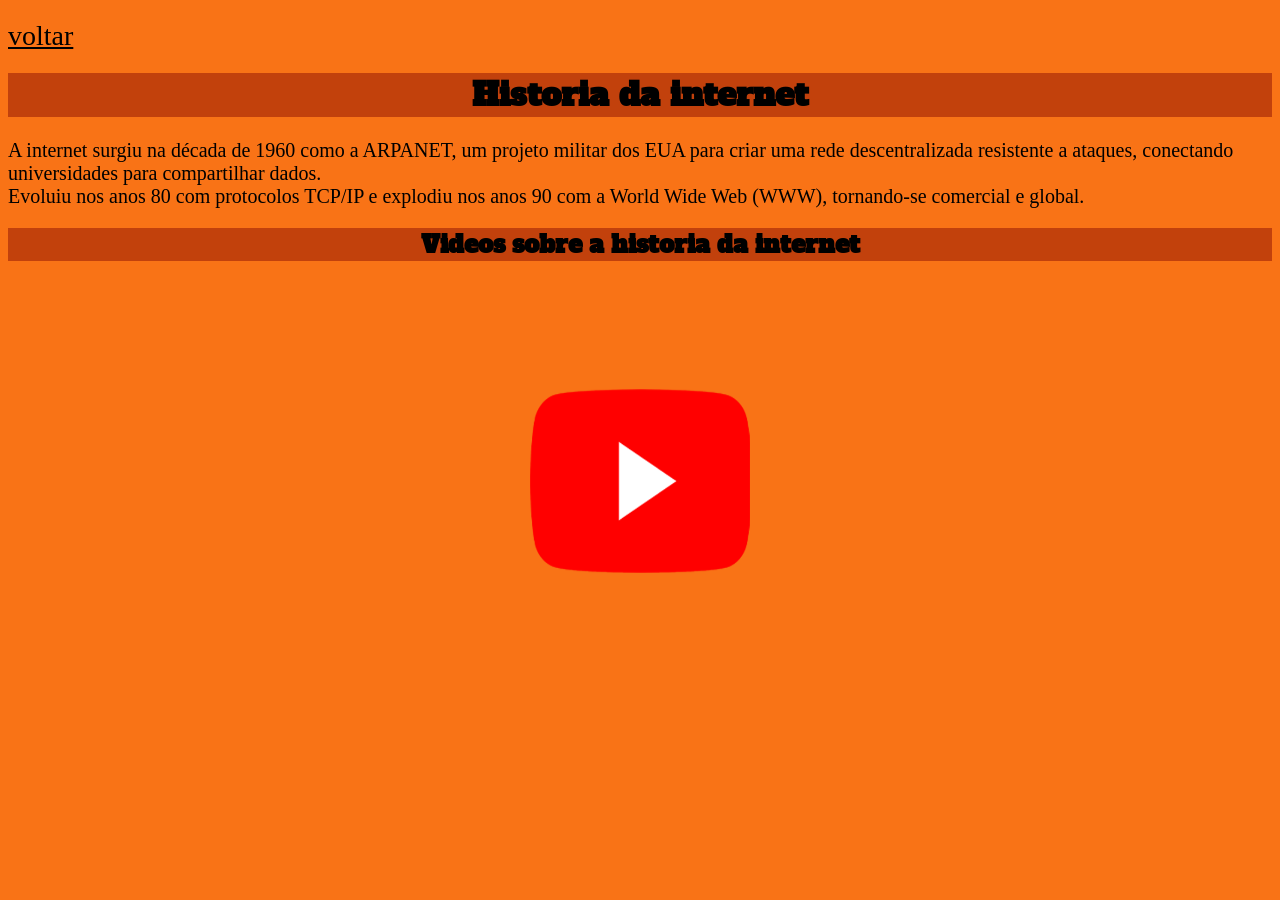
==== atividade1.html @ a8a3948d "Add files via upload" ====
<!DOCTYPE html>
<html lang="pt-br">
<head>
    <meta charset="UTF-8">
    <meta name="viewport" content="width=device-width, initial-scale=1.0">
    <title>Historia da internet</title>
    <link rel="stylesheet" href="style.css">
</head>
    <body>
        <p><a href="aula1.html">voltar</a></p>
            <h1>Historia da internet</h1>
                <p>A internet surgiu na década de 1960 como a ARPANET, um projeto militar dos EUA para criar uma rede descentralizada resistente a ataques, conectando universidades para compartilhar dados. <br> Evoluiu nos anos 80 com protocolos TCP/IP e explodiu nos anos 90 com a World Wide Web (WWW), tornando-se comercial e global. </p>
                    <h2>Videos sobre a historia da internet</h2>
                        <a class="youtube-1" href="https://www.youtube.com/watch?v=IfCwwFvc0ks"target="_blank" rel="externos"><img src="imagens/Logo_YouTube_(en_PNG).png" alt="youtube" style="width: 600px; height: 400px;"></a>
    </body>
</html>
---- style.css ----
@import url('https://fonts.googleapis.com/css2?family=Alfa+Slab+One&family=Sekuya&display=swap');

body{
    background-color: #F97316;
}

h1 {
    text-align: center;
    font-family: "Alfa Slab One", serif;
    background-color:#C2410C;
}

h2 {
    text-align: center;
    font-family: "Alfa Slab One", serif;
    background-color: #C2410C;
}

p{
    font-size: 20px;
}

.titulo{
    background-color: #C2410C;
}

label{
    font-size: 30px;
}

.caixa das aulas{
    background-color:#C2410C;
}

.pagina1{
    display: grid;
    margin: 15%;
    display: grid;
    place-items: center;
}

#butao1{
    border: 3px solid black;
    margin: 10px 10px;
    padding: 10px 40px;
    border-radius: 500px;
    background-color: #C2410C;
    color: black;
    font-size: 20px;
    font-family: Impact;
    font-weight: 500;
    cursor: pointer;
}

.pagina1-0{
    background-color: #C2410C;
    
}

a{
    color: black;
    font-size: 28px;
}

.youtube-1{
    display: grid;
    place-items: center;
}

.paragrafos{
    margin: 2%;
    text-align: left;
    
}

.texto-reto{
    text-align: left;
}
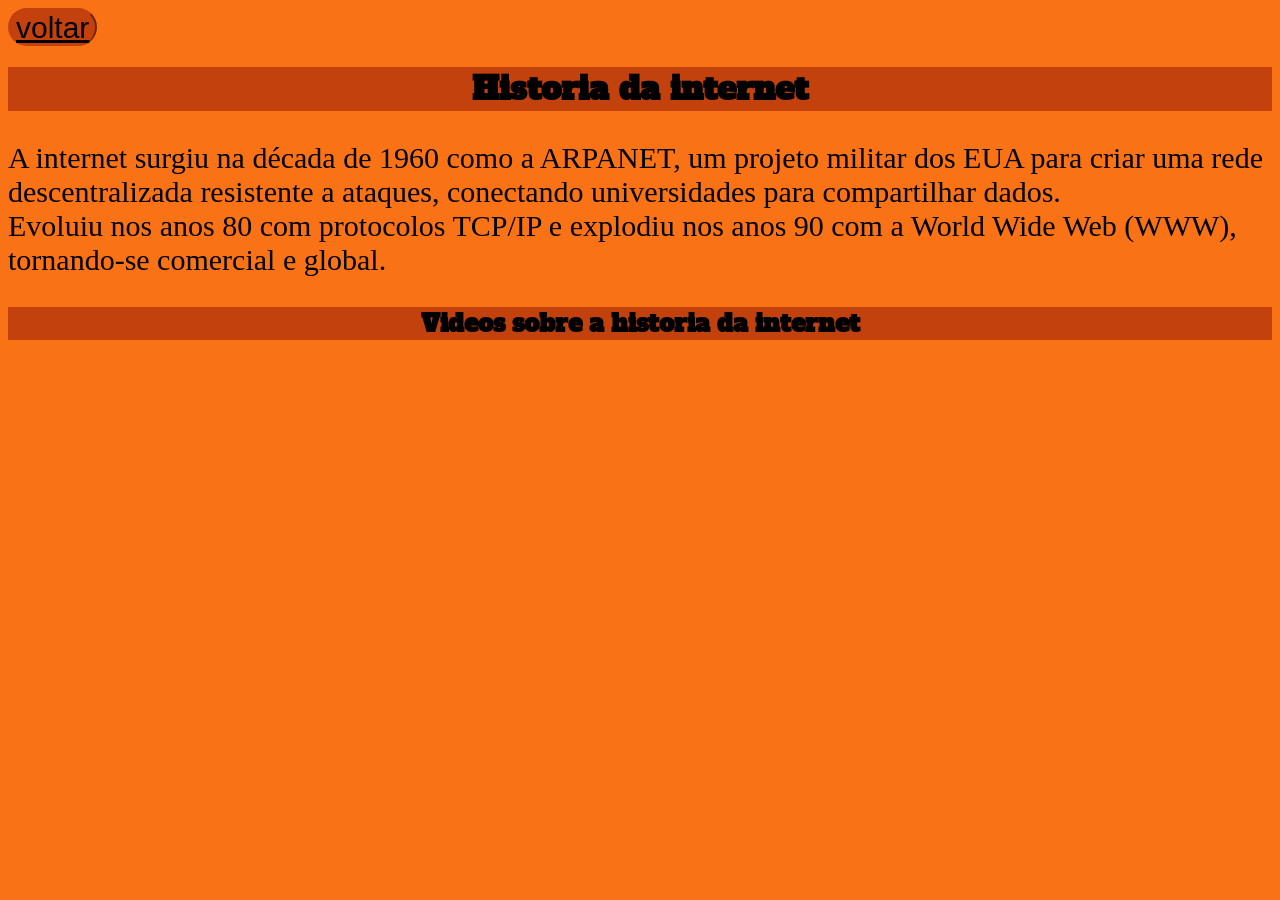
==== commit dc3c6555: "Add files via upload" ====
--- a/atividade1.html
+++ b/atividade1.html
@@ -3,14 +3,18 @@
 <head>
     <meta charset="UTF-8">
     <meta name="viewport" content="width=device-width, initial-scale=1.0">
+     <link rel="shortcut icon" href="imagens/Igh0zt-Ios7-Style-Metro-Ui-MetroUI-Apps-HTML-5.512.png" type="image/x-icon">
     <title>Historia da internet</title>
     <link rel="stylesheet" href="style.css">
 </head>
     <body>
-        <p><a href="aula1.html">voltar</a></p>
+        <button class="botao"><a href="aula1.html">voltar</a></button>
             <h1>Historia da internet</h1>
                 <p>A internet surgiu na década de 1960 como a ARPANET, um projeto militar dos EUA para criar uma rede descentralizada resistente a ataques, conectando universidades para compartilhar dados. <br> Evoluiu nos anos 80 com protocolos TCP/IP e explodiu nos anos 90 com a World Wide Web (WWW), tornando-se comercial e global. </p>
                     <h2>Videos sobre a historia da internet</h2>
-                        <a class="youtube-1" href="https://www.youtube.com/watch?v=IfCwwFvc0ks"target="_blank" rel="externos"><img src="imagens/Logo_YouTube_(en_PNG).png" alt="youtube" style="width: 600px; height: 400px;"></a>
+                        <div class="video">                       
+                            <iframe width="560" height="315" src="https://www.youtube.com/embed/IfCwwFvc0ks?si=mRx3XaRsyd6bR_y5" title="YouTube video player" frameborder="0" allow="accelerometer; autoplay; clipboard-write; encrypted-media; gyroscope; picture-in-picture; web-share" referrerpolicy="strict-origin-when-cross-origin" allowfullscreen></iframe>
+                        </div>
+
     </body>
 </html>
--- a/style.css
+++ b/style.css
@@ -1,7 +1,19 @@
 @import url('https://fonts.googleapis.com/css2?family=Alfa+Slab+One&family=Sekuya&display=swap');
 
-body{
+.botao{
+    background-color: #C2410C;
+    border-color: #C2410C;
+    border-radius: 50px;
+    border-bottom: #C2410C;
+}
+
+body {
     background-color: #F97316;
+}
+
+.imagempg1{
+    display: grid;
+    place-items: center;
 }
 
 h1 {
@@ -16,8 +28,17 @@
     background-color: #C2410C;
 }
 
+.pf1{
+    background-color: #C2410C;
+    border-color: #C2410C;
+    text-align: center;
+    width: 200px;
+    padding: 0%;
+    margin: 10px;
+}
+
 p{
-    font-size: 20px;
+    font-size: 30px;
 }
 
 .titulo{
@@ -59,7 +80,7 @@
 
 a{
     color: black;
-    font-size: 28px;
+    font-size: 30px;
 }
 
 .youtube-1{
@@ -77,4 +98,19 @@
     text-align: left;
 }
 
+.video{
+    display: grid;
+    margin: 5%;
+    display: grid;
+    place-items: center;
+}
+
+.lista1{
+    font-size: 30px;
+}
     
+.imagem2{
+    background-color: #C2410C;
+    border-radius: 100px;
+    border-color: #C2410C;
+}
